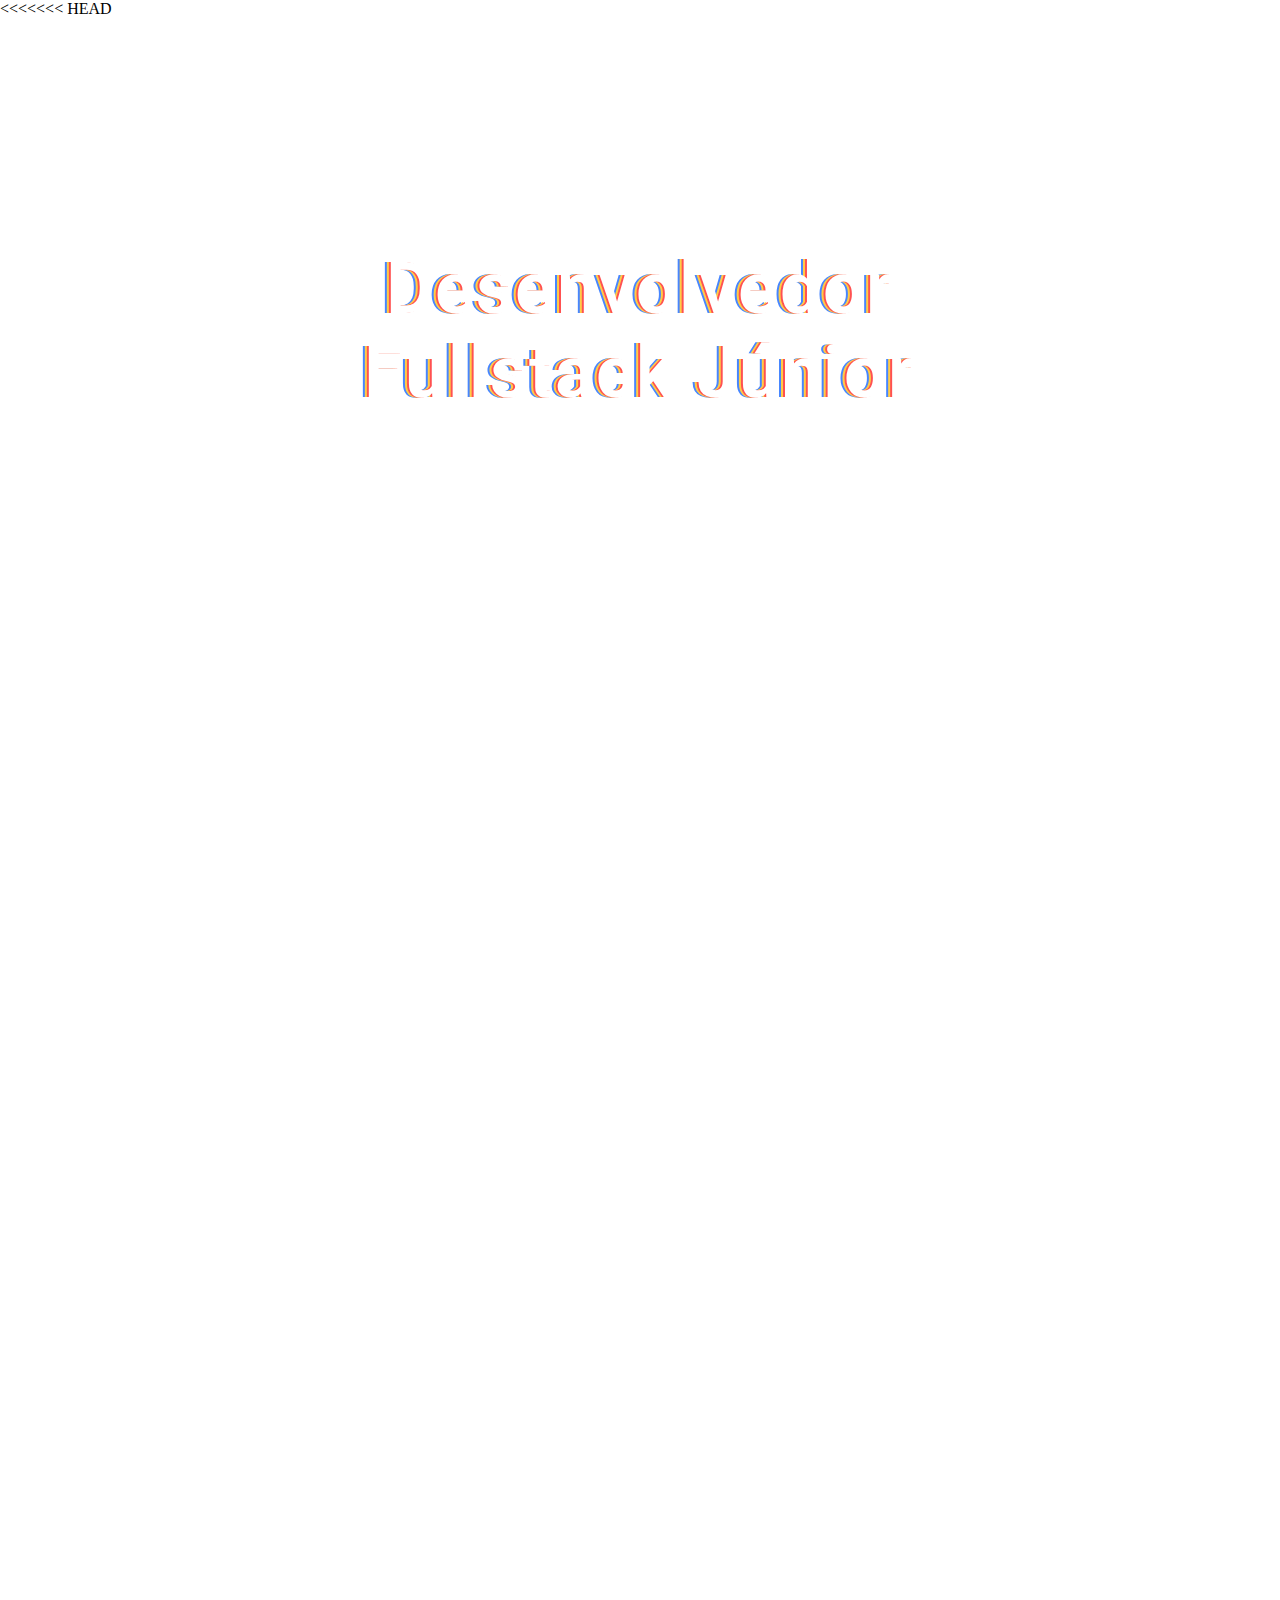
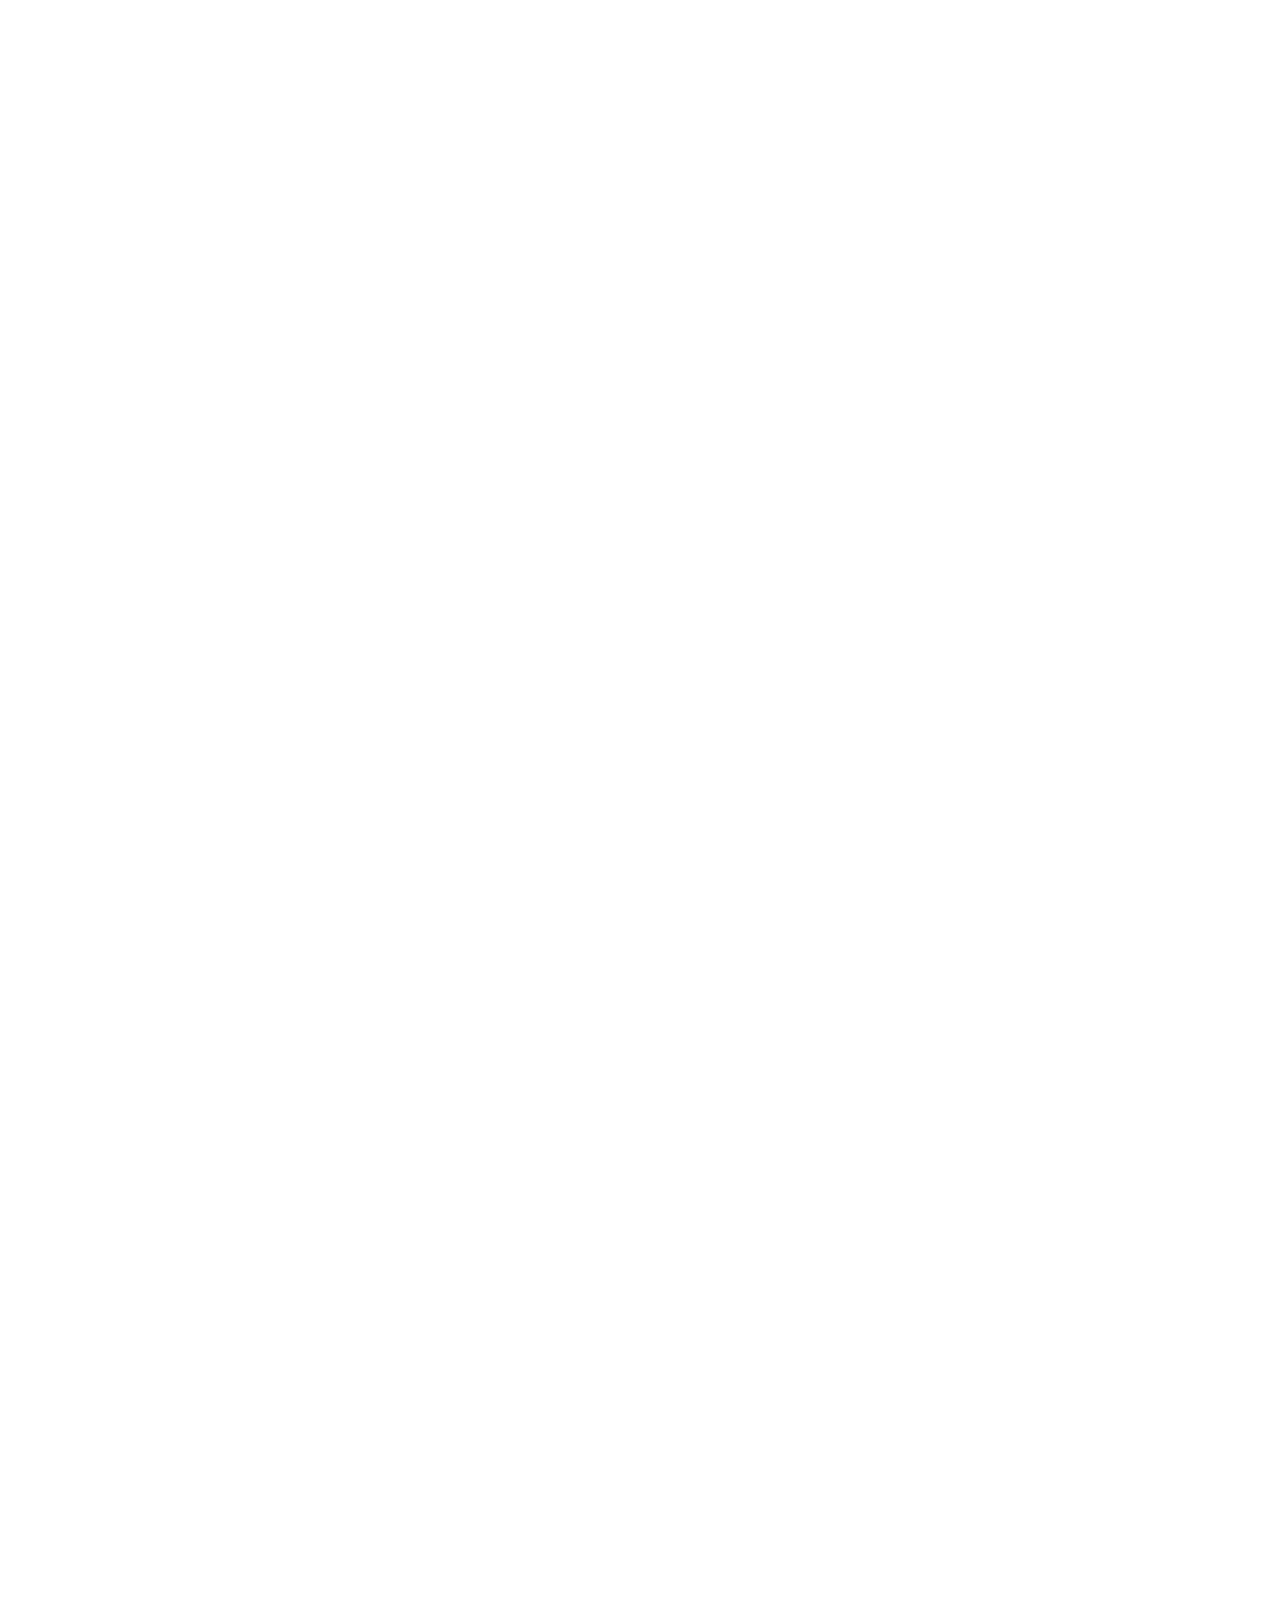
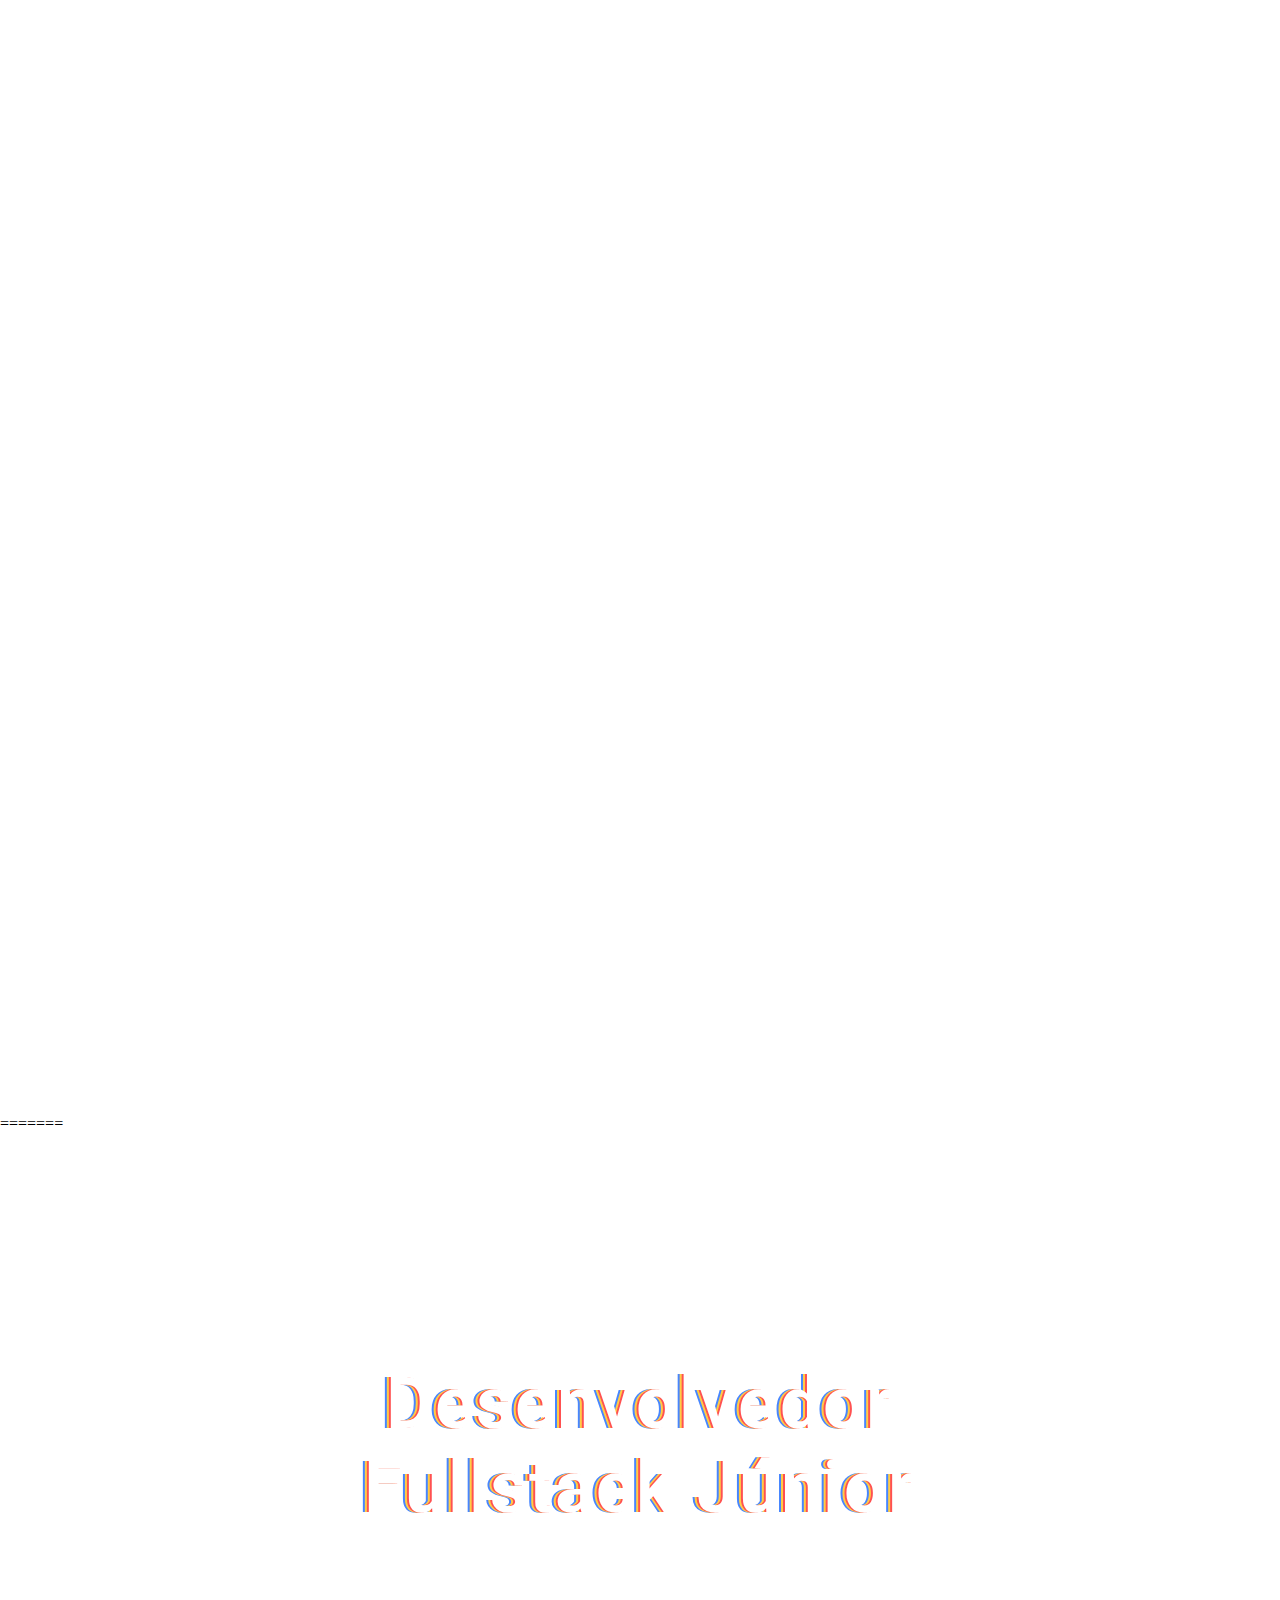
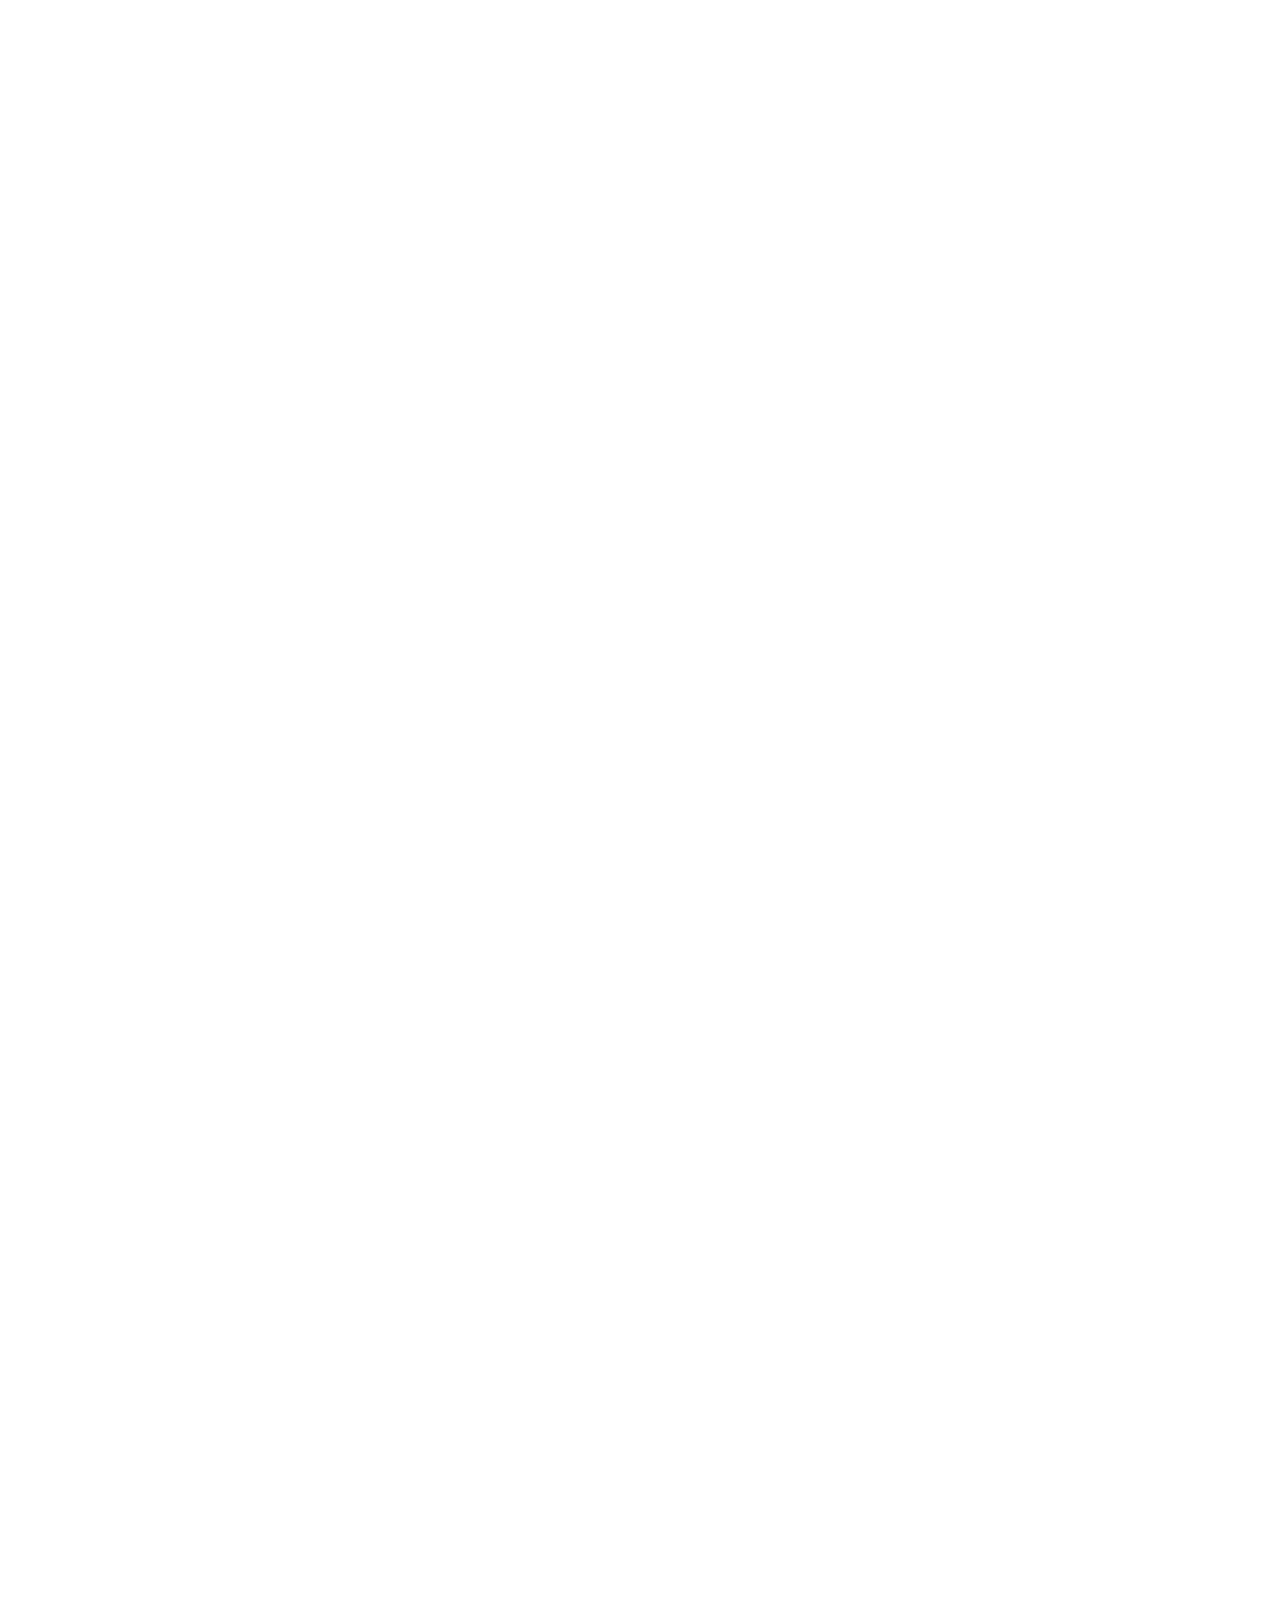
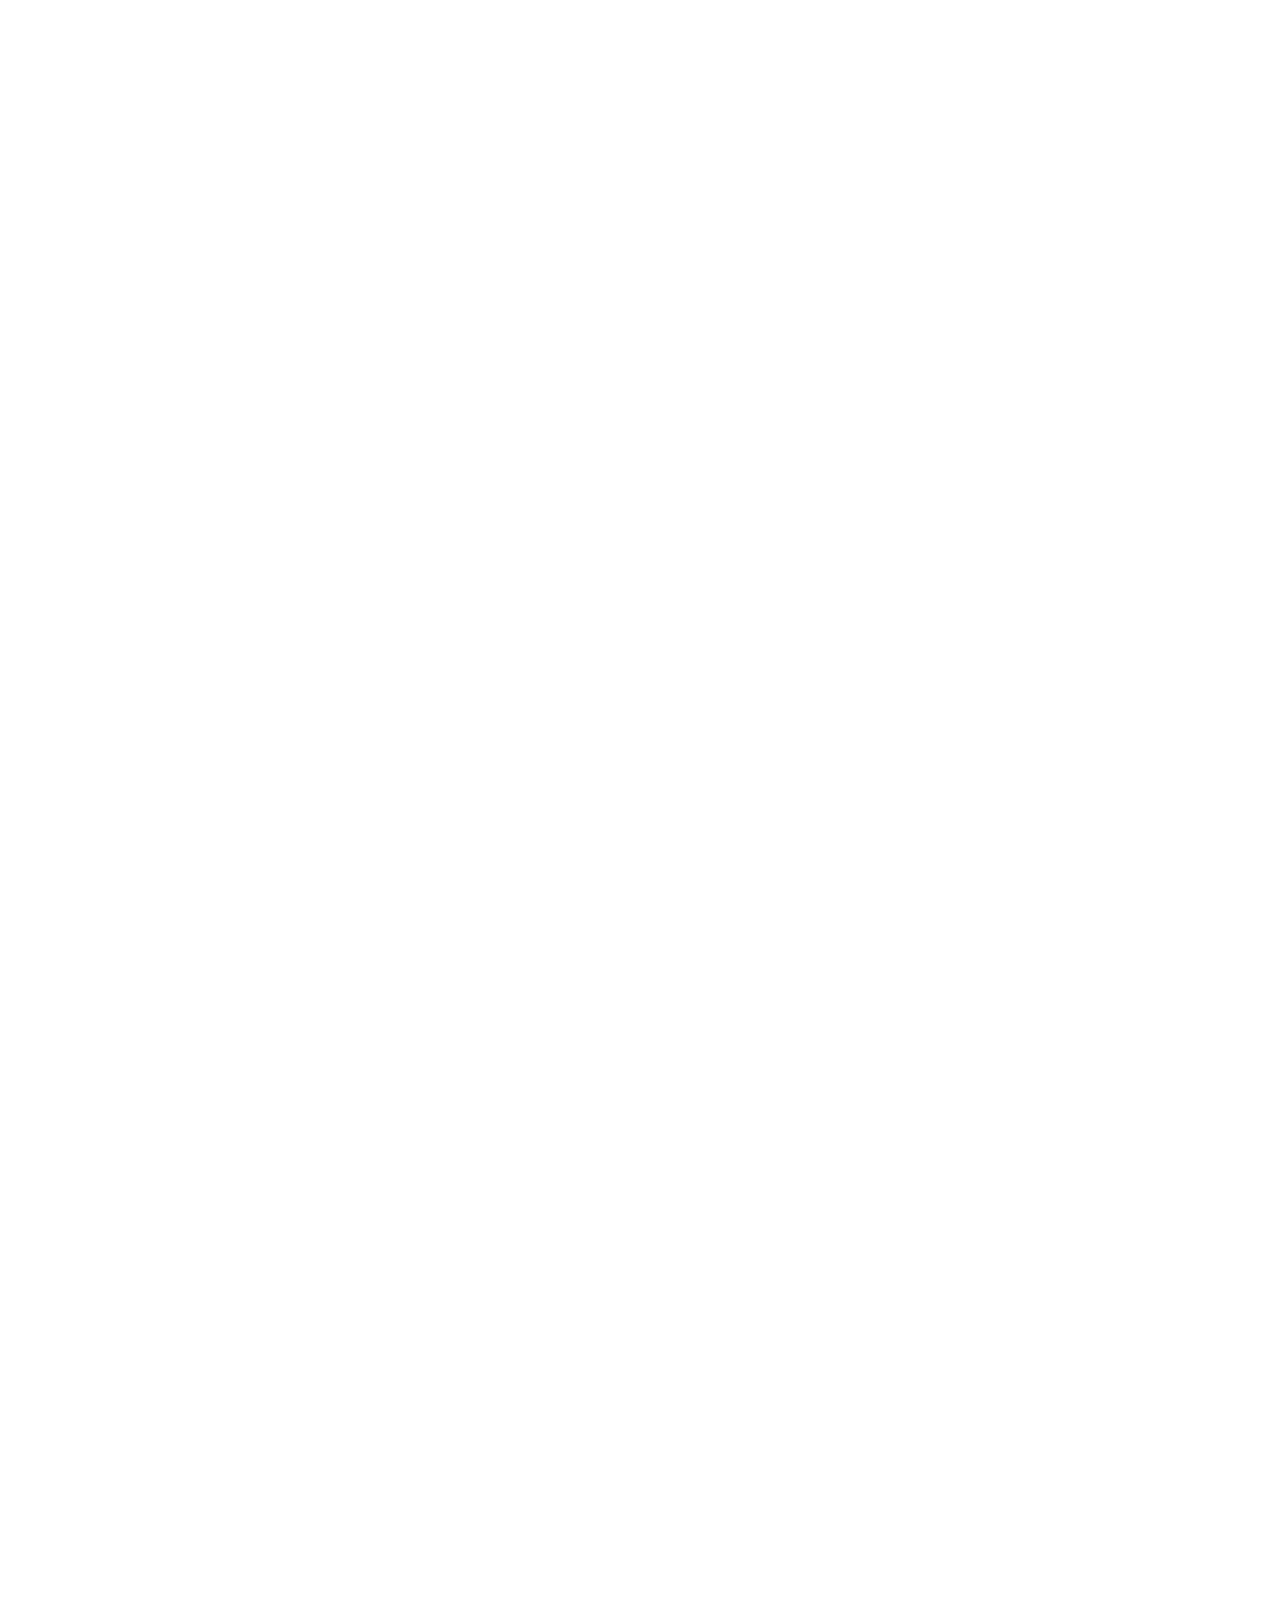
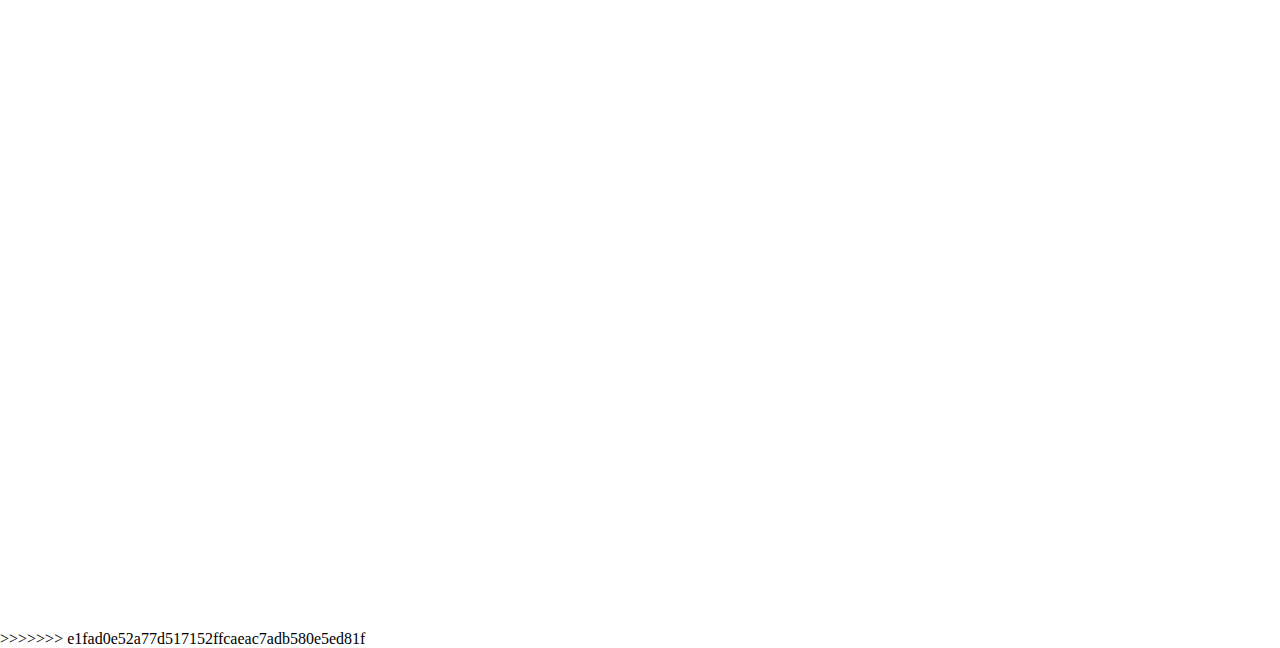
==== index.html @ bea66be8 "Merge branch 'main' of https://github.com/PedroDressler/pessoal" ====
<<<<<<< HEAD
<!DOCTYPE html>
<html lang="pt-br">

<head>
    <link rel="stylesheet" href="css/style.css">
    <meta charset="UTF-8">
    <meta http-equiv="X-UA-Compatible" content="IE=edge">
    <meta name="viewport" content="width=device-width, initial-scale=1.0">
    <title>Pedro Ávila Dressler</title>
</head>

<body>
    <div class="site-container">
        <header>
            <ul class="nav-list">
                <li><a href="#">Home</a></li>
                <li><a href="#">Portifólio</a></li>
                <li><a href="#">Currículo</a></li>
            </ul>
        </header>
        <main>
            <h3>k.zone</h3>
            <h1>Desenvolvedor Fullstack Júnior</h1>
            <div class="box-list">
                <div class="box box1 box-left">
                    <h2>Bio:</h2>
                    <p>Meu nome é Pedro Ávila, tenho 18 anos de idade e 2 anos de experiência na área da programação
                        fullstack. Desde criança, eu sou apaixonado com tecnologia e informática, e atualmente crio
                        conteúdos para a internet e trabalho como freelancer na área de audiovisual e design.</p>
                    <p>Meus hobbies incluem escutar músicas, criar games, apps e sites, usar redes sociais e ser gamer
                        :)</p>
                </div>
                <div class="box box2 box-right">
                    <h2>Eai, como estou hoje?</h2>
                    <p>Hoje estou terminando o ensino médio com estilo, cursando a matéria de programação e estagiando
                        como suporte em informática. Também me especializo em audiovisual e design. Estou curtindo o meu
                        novo estilo de vida? Sim. Vou continuar a procurar a felicidade? Sim!</p>
                    <p>Dedico a minha vida à aprender mais informática e programação!</p>
                </div>
                <div class="box box3 box-left">
                    <h2>Como me vejo no futuro?</h2>
                    <p>Não é fácil dizer como me vejo no futuro. Mas especulando no presente, serei uma pessoa que seja
                        capaz de desenvolver projetos que darão resultados, e que mude a vida de muitas pessoas.</p>
                </div>
                <div class="box box4 box-right">
                    <h2>Gostou da minha apresentação?</h2>
                    <p>O que está esperando? Precisa de um sistema para sua empresa ou um site moderno? Confira o meu
                        currículo e o meu portifíolio! Espero que goste do meu trabalho e espero anciosamente para poder
                        colaborar com você! :D</p>
                </div>
                <div class="box box5 box-center">
                    <h2 id="setup">Setup:</h2>
                    <ul>
                        <li>Processador: i5-4440 CPU @ 3.10GHz;</li>
                        <li>Memória RAM: 8gb (2 x 4) DDR3;</li>
                        <li>Placa de vídeo: NVIDIA GeForce GTX 650.</li>
                    </ul>
                </div>
                <div class="box box6 box-center">
                    <h2>Redes Sociais e Contato:</h2>
                    <a href="https://www.linkedin.com/in/pedro-avila-dressler/">Linkedin</a>
                    <a href="https://github.com/PedroDressler">GitHub</a>
                        <button id='myEmail' onclick="copyToClipboard()">pedro2003dressler@gmail.com</button>
                    </div>
                </div>
            </div>
        </main>
    </div>
    <script type="text/javascript" src="js/script.js"></script>
</body>

=======
<!DOCTYPE html>
<html lang="pt-br">

<head>
    <link rel="stylesheet" href="css/style.css">
    <meta charset="UTF-8">
    <meta http-equiv="X-UA-Compatible" content="IE=edge">
    <meta name="viewport" content="width=device-width, initial-scale=1.0">
    <title>Pedro Ávila Dressler</title>
</head>

<body>
    <div class="site-container">
        <header>
            <ul class="nav-list">
                <li><a href="#">Home</a></li>
                <li><a href="#">Portifólio</a></li>
                <li><a href="#">Currículo</a></li>
            </ul>
        </header>
        <main>
            <h3>k.zone</h3>
            <h1>Desenvolvedor Fullstack Júnior</h1>
            <div class="box-list">
                <div class="box box1 box-left">
                    <h2>Bio:</h2>
                    <p>Meu nome é Pedro Ávila, tenho 18 anos de idade e 2 anos de experiência na área da programação
                        fullstack. Desde criança, eu sou apaixonado com tecnologia e informática, e atualmente crio
                        conteúdos para a internet e trabalho como freelancer na área de audiovisual e design.</p>
                    <p>Meus hobbies incluem escutar músicas, criar games, apps e sites, usar redes sociais e ser gamer
                        :)</p>
                </div>
                <div class="box box2 box-right">
                    <h2>Eai, como estou hoje?</h2>
                    <p>Hoje estou terminando o ensino médio com estilo, cursando a matéria de programação e estagiando
                        como suporte em informática. Também me especializo em audiovisual e design. Estou curtindo o meu
                        novo estilo de vida? Sim. Vou continuar a procurar a felicidade? Sim!</p>
                    <p>Dedico a minha vida à aprender mais informática e programação!</p>
                </div>
                <div class="box box3 box-left">
                    <h2>Como me vejo no futuro?</h2>
                    <p>Não é fácil dizer como me vejo no futuro. Mas especulando no presente, serei uma pessoa que seja
                        capaz de desenvolver projetos que darão resultados, e que mude a vida de muitas pessoas.</p>
                </div>
                <div class="box box4 box-right">
                    <h2>Gostou da minha apresentação?</h2>
                    <p>O que está esperando? Precisa de um sistema para sua empresa ou um site moderno? Confira o meu
                        currículo e o meu portifíolio! Espero que goste do meu trabalho e espero anciosamente para poder
                        colaborar com você! :D</p>
                </div>
                <div class="box box5 box-center">
                    <h2 id="setup">Setup:</h2>
                    <ul>
                        <li>Processador: i5-4440 CPU @ 3.10GHz;</li>
                        <li>Memória RAM: 8gb (2 x 4) DDR3;</li>
                        <li>Placa de vídeo: NVIDIA GeForce GTX 650.</li>
                    </ul>
                </div>
                <div class="box box6 box-center">
                    <h2>Redes Sociais e Contato:</h2>
                    <a href="https://www.linkedin.com/in/pedro-avila-dressler/">Linkedin</a>
                    <a href="https://github.com/PedroDressler">GitHub</a>
                        <button id='myEmail' onclick="copyToClipboard()">pedro2003dressler@gmail.com</button>
                    </div>
                </div>
            </div>
        </main>
    </div>
    <script type="text/javascript" src="js/script.js"></script>
</body>

>>>>>>> e1fad0e52a77d517152ffcaeac7adb580e5ed81f
</html>
---- css/style.css ----
@import url("header.css");
@import url("main.css");
@import url('media.css');
@import url("https://fonts.googleapis.com/css2?family=Roboto:wght@400;500;700&display=swap");
@import url("https://fonts.googleapis.com/css2?family=Inter&display=swap");

*{
    margin: 0;
    padding: 0;
    box-sizing: border-box;
}
---- css/style.css ----
@import url("header.css");
@import url("main.css");
@import url('media.css');
@import url("https://fonts.googleapis.com/css2?family=Roboto:wght@400;500;700&display=swap");
@import url("https://fonts.googleapis.com/css2?family=Inter&display=swap");

*{
    margin: 0;
    padding: 0;
    box-sizing: border-box;
}
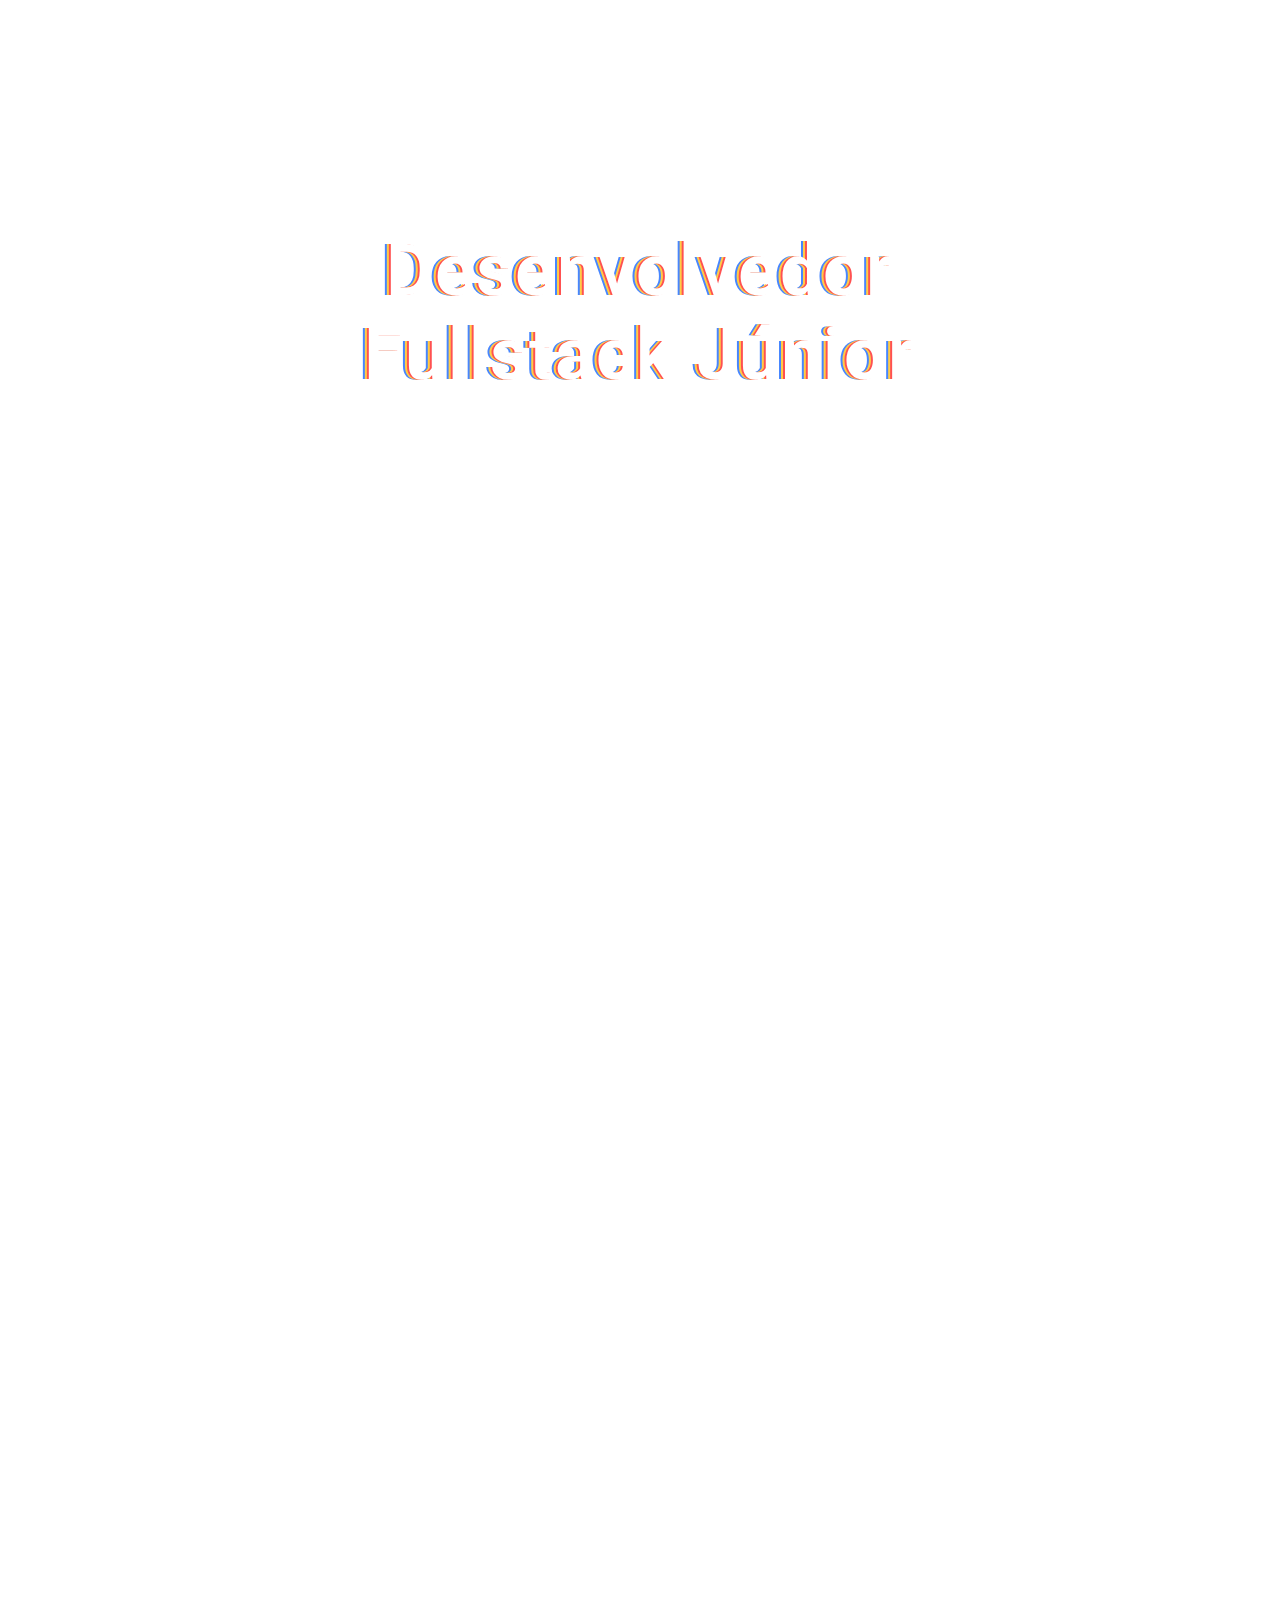
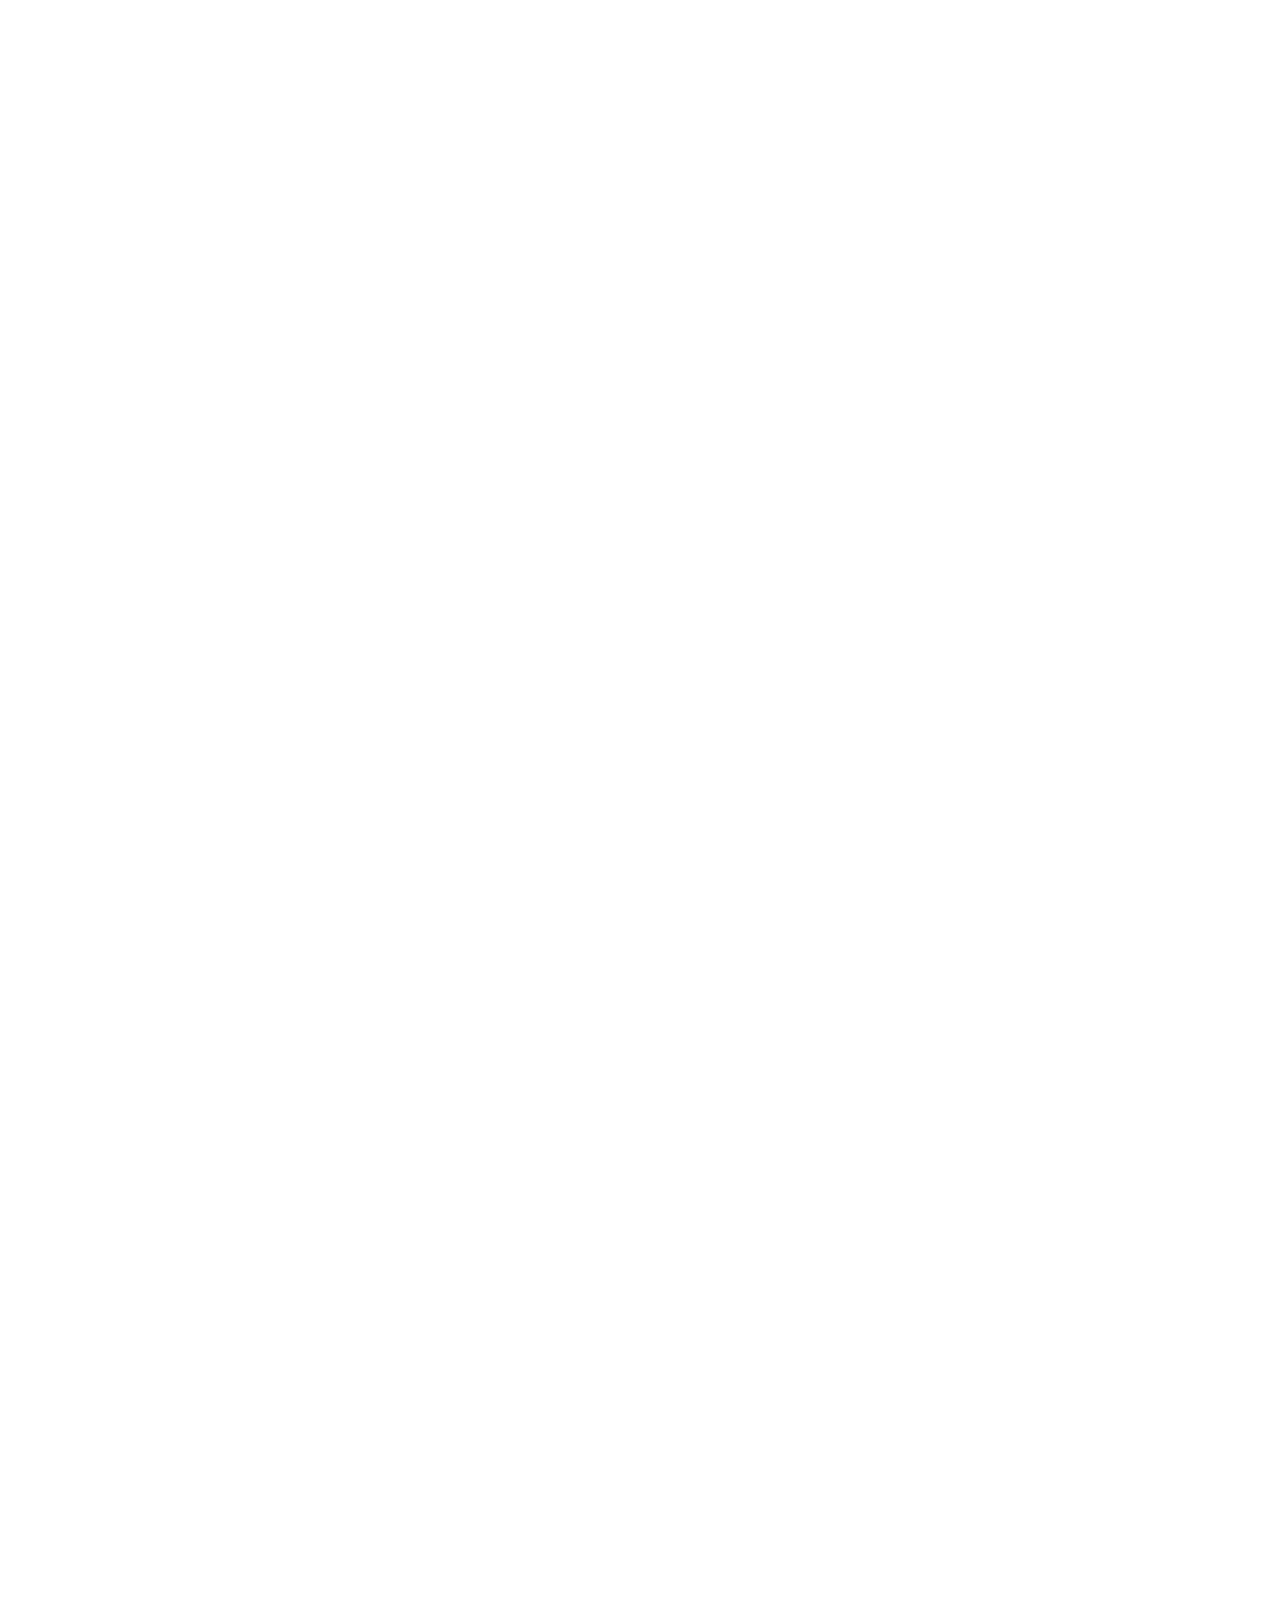
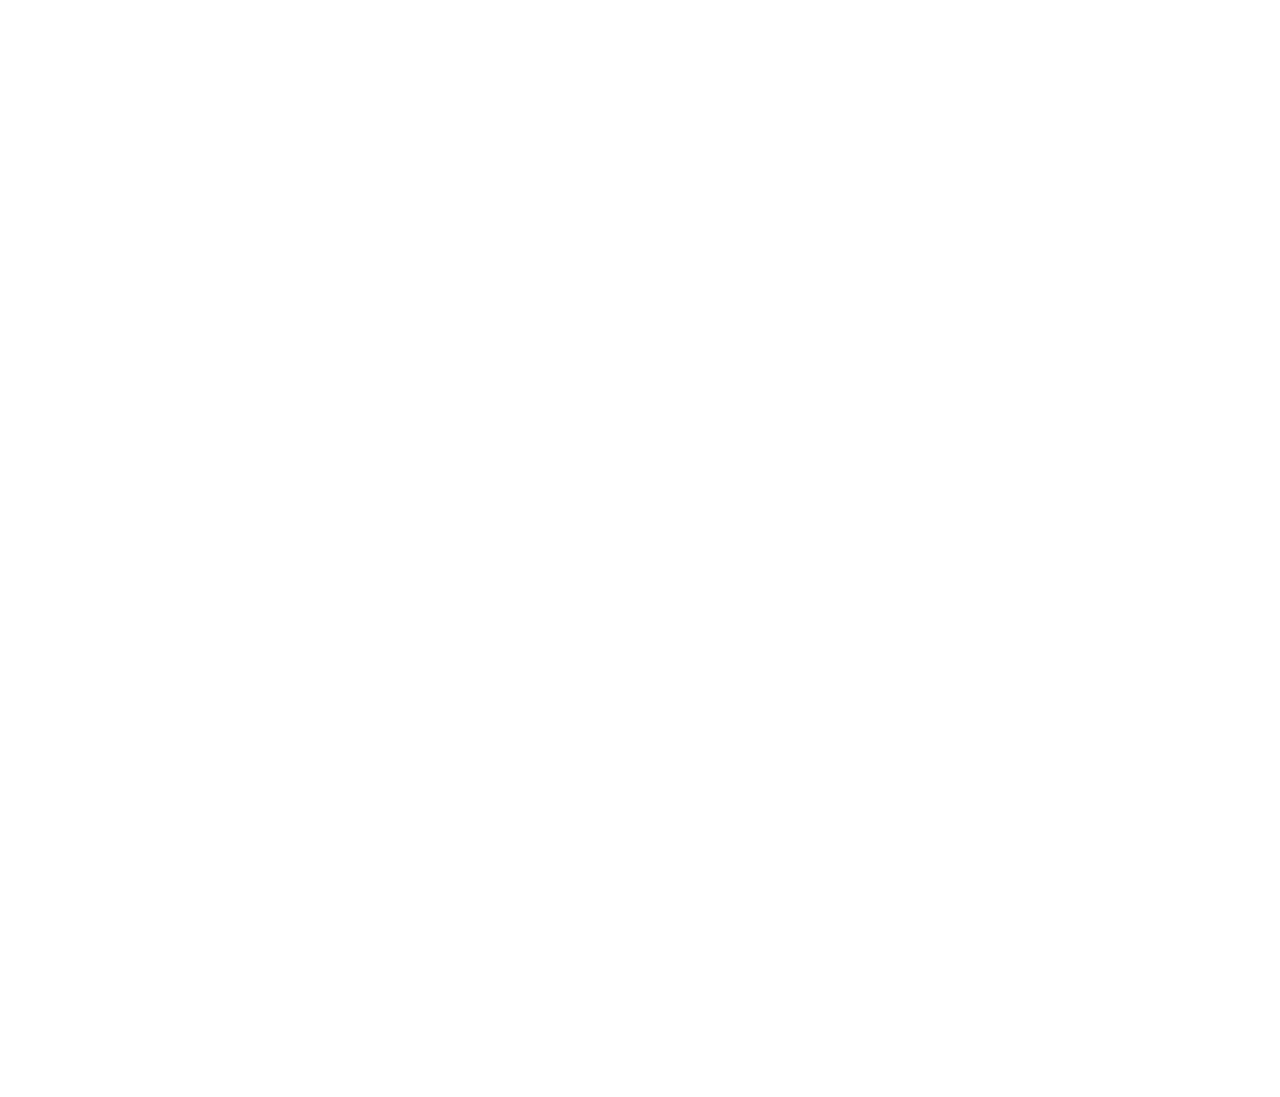
==== commit 535ed1bb: "Update index.html" ====
--- a/index.html
+++ b/index.html
@@ -1,9 +1,8 @@
-<<<<<<< HEAD
 <!DOCTYPE html>
 <html lang="pt-br">
 
 <head>
-    <link rel="stylesheet" href="css/style.css">
+    <link rel="stylesheet" href="./css/style.css">
     <meta charset="UTF-8">
     <meta http-equiv="X-UA-Compatible" content="IE=edge">
     <meta name="viewport" content="width=device-width, initial-scale=1.0">
@@ -61,86 +60,18 @@
                     <h2>Redes Sociais e Contato:</h2>
                     <a href="https://www.linkedin.com/in/pedro-avila-dressler/">Linkedin</a>
                     <a href="https://github.com/PedroDressler">GitHub</a>
-                        <button id='myEmail' onclick="copyToClipboard()">pedro2003dressler@gmail.com</button>
-                    </div>
+
+                    <span class="tooltip">
+                        <button id="myEmail">
+                            <span class="tooltiptext" id="myTooltip">Copiar email</span>
+                            Email
+                        </button>
+                    </span>
                 </div>
             </div>
-        </main>
     </div>
-    <script type="text/javascript" src="js/script.js"></script>
+    </main>
+    </div>
+    <script src="https://ajax.googleapis.com/ajax/libs/jquery/3.6.0/jquery.min.js"></script>
+    <script type="text/javascript" src="./js/script.js"></script>
 </body>
-
-=======
-<!DOCTYPE html>
-<html lang="pt-br">
-
-<head>
-    <link rel="stylesheet" href="css/style.css">
-    <meta charset="UTF-8">
-    <meta http-equiv="X-UA-Compatible" content="IE=edge">
-    <meta name="viewport" content="width=device-width, initial-scale=1.0">
-    <title>Pedro Ávila Dressler</title>
-</head>
-
-<body>
-    <div class="site-container">
-        <header>
-            <ul class="nav-list">
-                <li><a href="#">Home</a></li>
-                <li><a href="#">Portifólio</a></li>
-                <li><a href="#">Currículo</a></li>
-            </ul>
-        </header>
-        <main>
-            <h3>k.zone</h3>
-            <h1>Desenvolvedor Fullstack Júnior</h1>
-            <div class="box-list">
-                <div class="box box1 box-left">
-                    <h2>Bio:</h2>
-                    <p>Meu nome é Pedro Ávila, tenho 18 anos de idade e 2 anos de experiência na área da programação
-                        fullstack. Desde criança, eu sou apaixonado com tecnologia e informática, e atualmente crio
-                        conteúdos para a internet e trabalho como freelancer na área de audiovisual e design.</p>
-                    <p>Meus hobbies incluem escutar músicas, criar games, apps e sites, usar redes sociais e ser gamer
-                        :)</p>
-                </div>
-                <div class="box box2 box-right">
-                    <h2>Eai, como estou hoje?</h2>
-                    <p>Hoje estou terminando o ensino médio com estilo, cursando a matéria de programação e estagiando
-                        como suporte em informática. Também me especializo em audiovisual e design. Estou curtindo o meu
-                        novo estilo de vida? Sim. Vou continuar a procurar a felicidade? Sim!</p>
-                    <p>Dedico a minha vida à aprender mais informática e programação!</p>
-                </div>
-                <div class="box box3 box-left">
-                    <h2>Como me vejo no futuro?</h2>
-                    <p>Não é fácil dizer como me vejo no futuro. Mas especulando no presente, serei uma pessoa que seja
-                        capaz de desenvolver projetos que darão resultados, e que mude a vida de muitas pessoas.</p>
-                </div>
-                <div class="box box4 box-right">
-                    <h2>Gostou da minha apresentação?</h2>
-                    <p>O que está esperando? Precisa de um sistema para sua empresa ou um site moderno? Confira o meu
-                        currículo e o meu portifíolio! Espero que goste do meu trabalho e espero anciosamente para poder
-                        colaborar com você! :D</p>
-                </div>
-                <div class="box box5 box-center">
-                    <h2 id="setup">Setup:</h2>
-                    <ul>
-                        <li>Processador: i5-4440 CPU @ 3.10GHz;</li>
-                        <li>Memória RAM: 8gb (2 x 4) DDR3;</li>
-                        <li>Placa de vídeo: NVIDIA GeForce GTX 650.</li>
-                    </ul>
-                </div>
-                <div class="box box6 box-center">
-                    <h2>Redes Sociais e Contato:</h2>
-                    <a href="https://www.linkedin.com/in/pedro-avila-dressler/">Linkedin</a>
-                    <a href="https://github.com/PedroDressler">GitHub</a>
-                        <button id='myEmail' onclick="copyToClipboard()">pedro2003dressler@gmail.com</button>
-                    </div>
-                </div>
-            </div>
-        </main>
-    </div>
-    <script type="text/javascript" src="js/script.js"></script>
-</body>
-
->>>>>>> e1fad0e52a77d517152ffcaeac7adb580e5ed81f
-</html>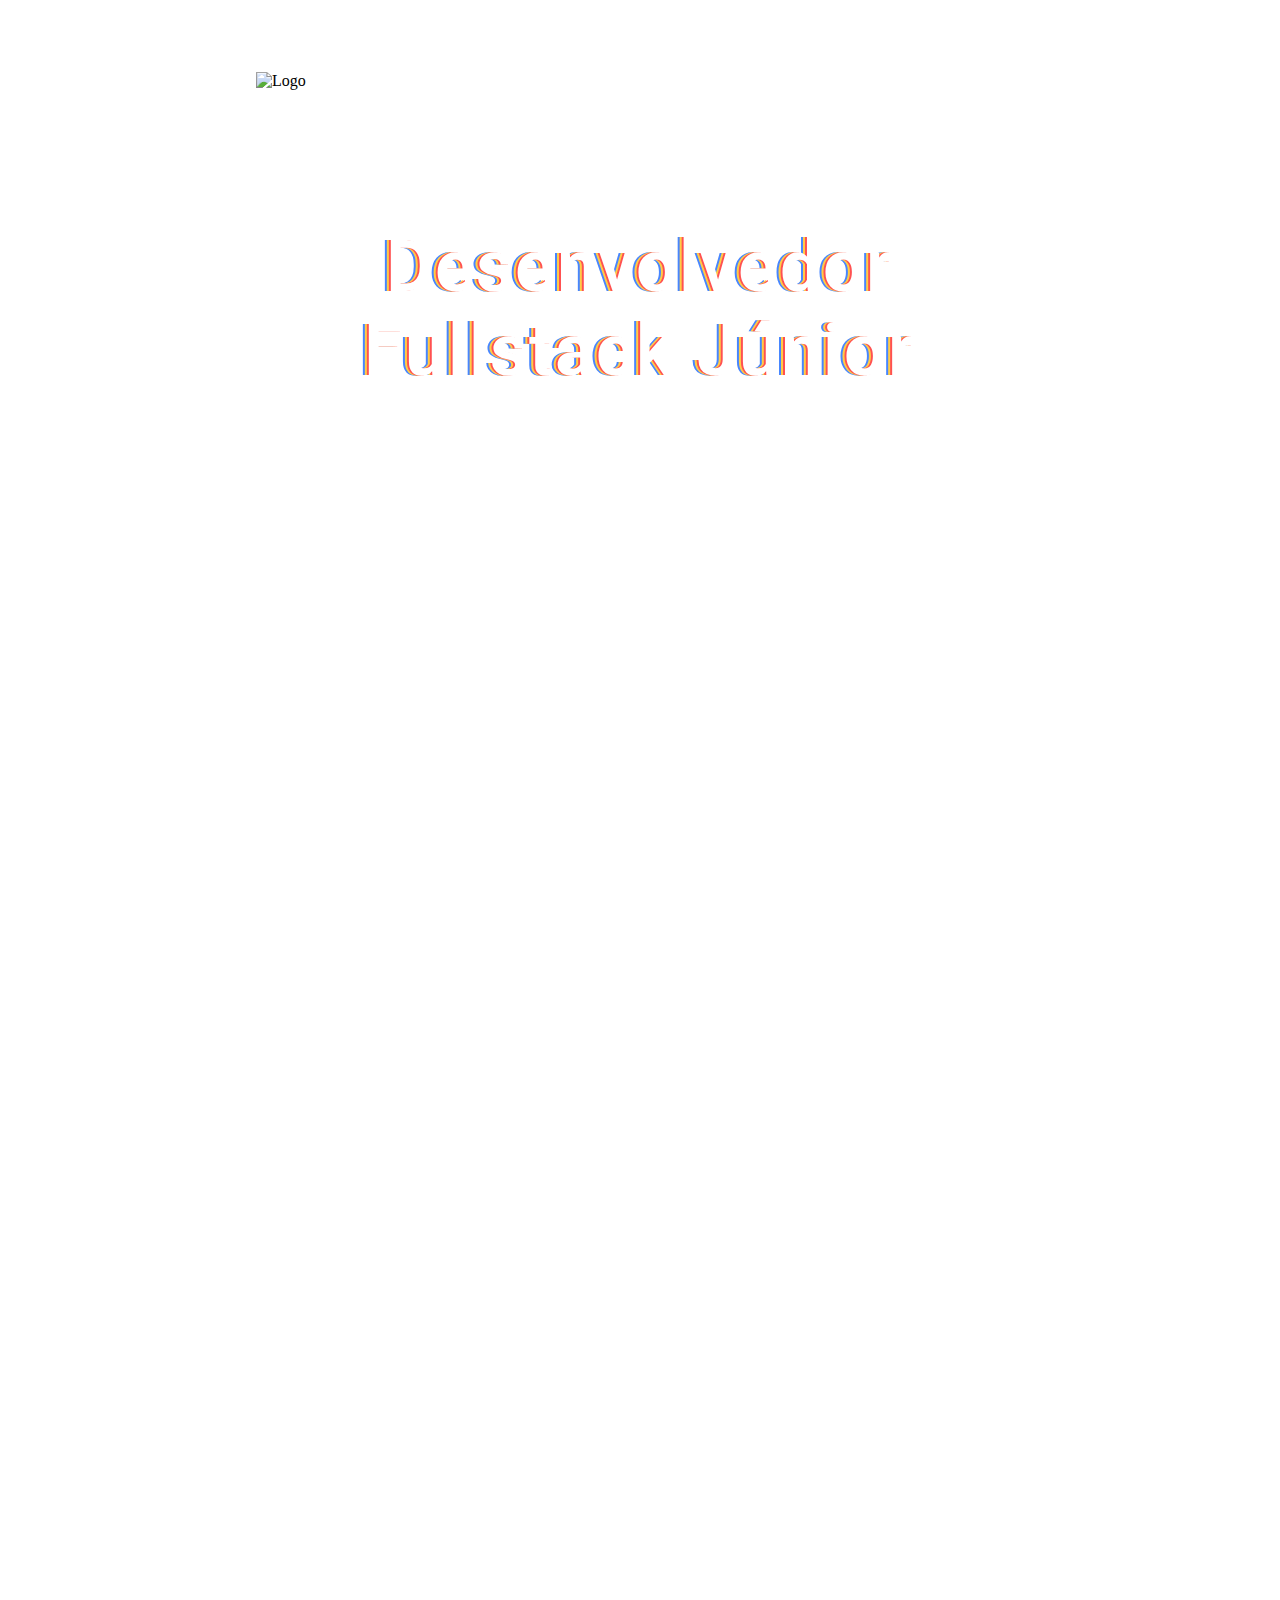
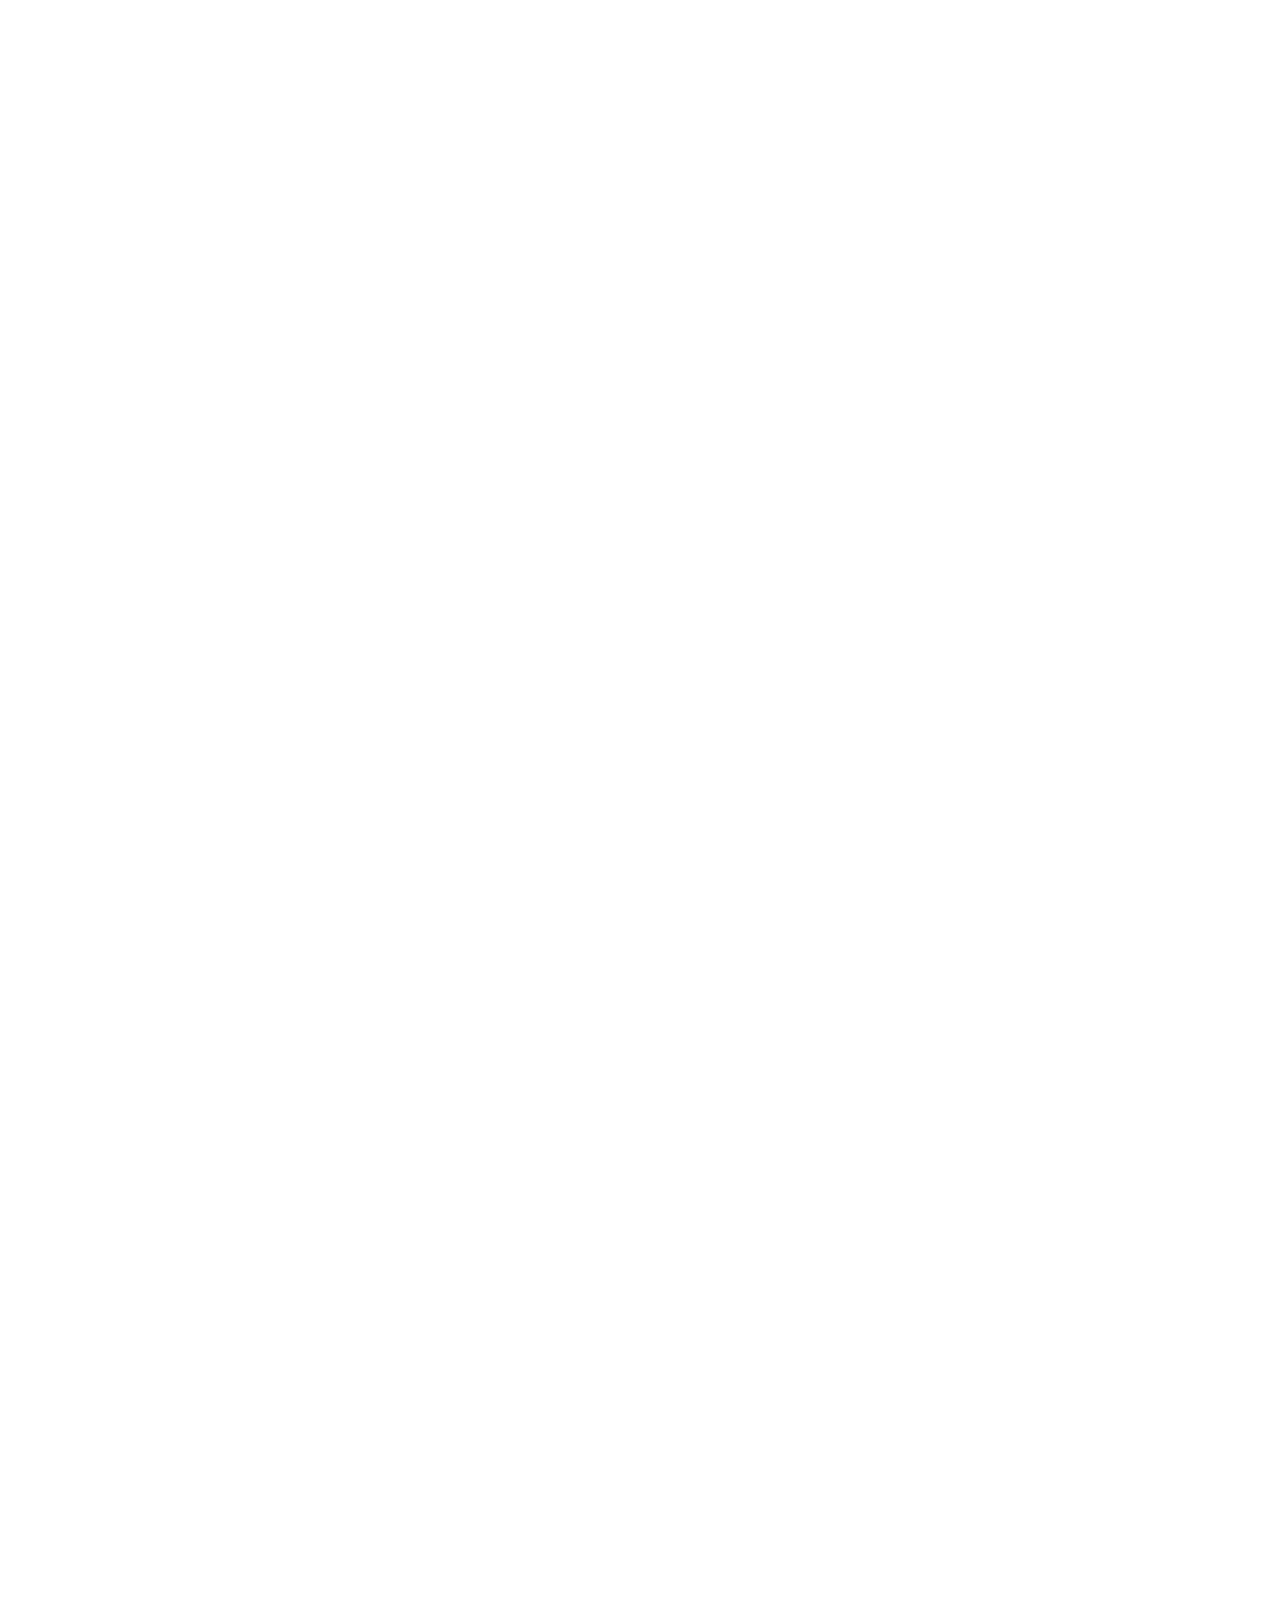
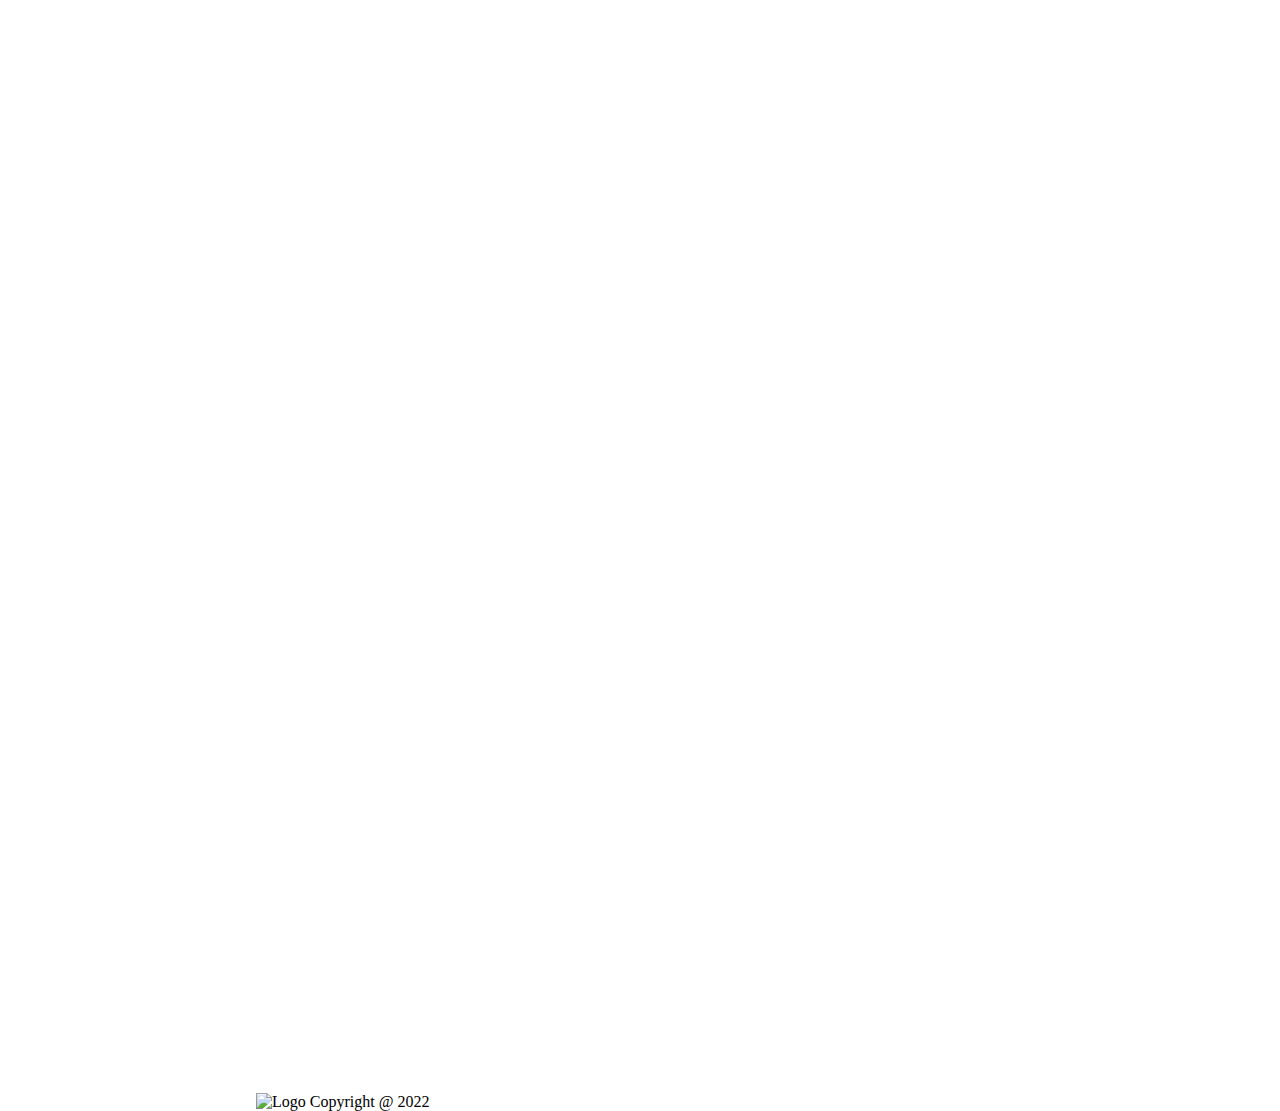
==== commit b4cfbec2: "favicon adicionado" ====
--- a/index.html
+++ b/index.html
@@ -3,6 +3,7 @@
 
 <head>
     <link rel="stylesheet" href="./css/style.css">
+    <link rel="shortcut icon" type="image/x-icon" href="./assets/favicon.ico">
     <meta charset="UTF-8">
     <meta http-equiv="X-UA-Compatible" content="IE=edge">
     <meta name="viewport" content="width=device-width, initial-scale=1.0">
@@ -10,16 +11,21 @@
 </head>
 
 <body>
-    <div class="site-container">
-        <header>
+
+    <header>
+        <div class="site-container">
             <ul class="nav-list">
                 <li><a href="#">Home</a></li>
                 <li><a href="#">Portifólio</a></li>
                 <li><a href="#">Currículo</a></li>
             </ul>
-        </header>
-        <main>
-            <h3>k.zone</h3>
+        </div>
+    </header>
+    <main>
+        <div class="site-container">
+            <div class="logo">
+                <img src="./assets/logo.svg" alt="Logo">
+            </div>
             <h1>Desenvolvedor Fullstack Júnior</h1>
             <div class="box-list">
                 <div class="box box1 box-left">
@@ -69,9 +75,17 @@
                     </span>
                 </div>
             </div>
-    </div>
+        </div>
     </main>
+    <footer>
+        <div class="site-container">
+            <div class="footer-main">
+                <img src="./assets/logo.svg" alt="Logo">
+                <label>Copyright @ 2022</label>
+            </div>
+        </div>
+    </footer>
     </div>
     <script src="https://ajax.googleapis.com/ajax/libs/jquery/3.6.0/jquery.min.js"></script>
     <script type="text/javascript" src="./js/script.js"></script>
-</body>
+</body>